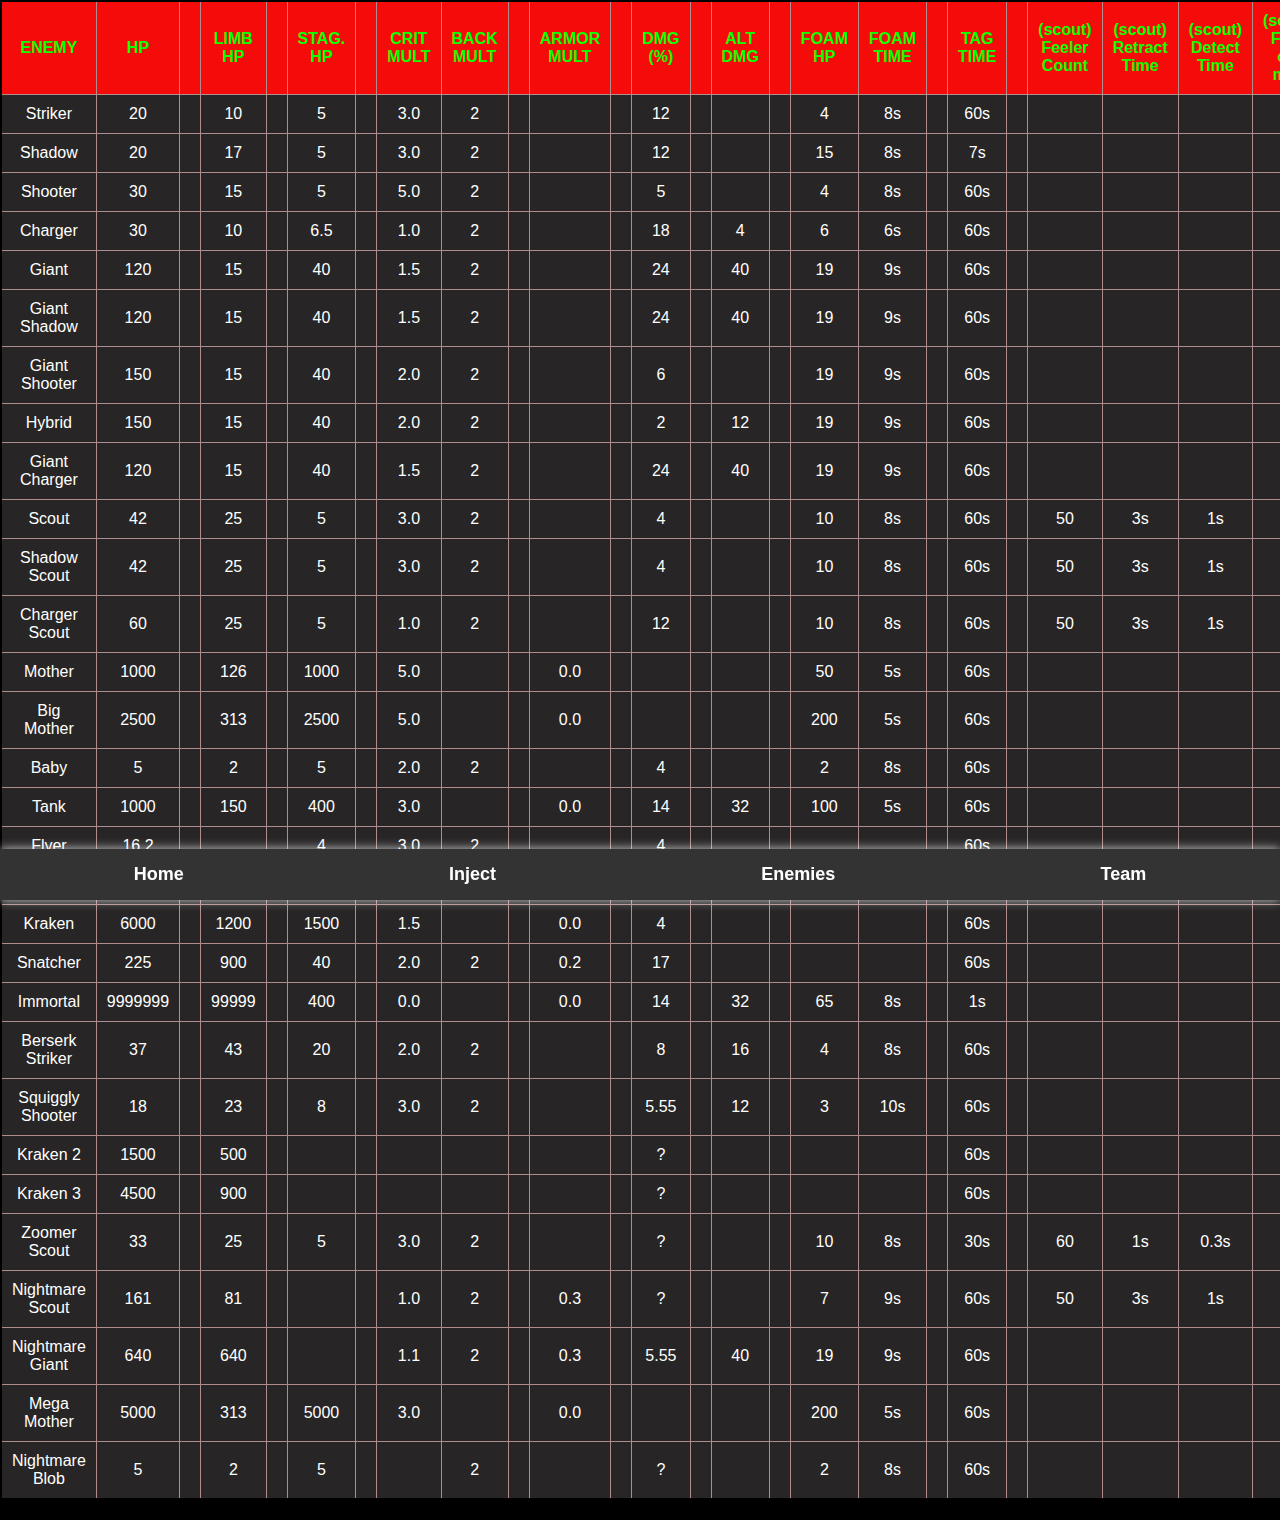
==== enemies.html @ 9d2e0167 "asi hotovo" ====
<!DOCTYPE html>
<html>
    <head>
        <meta charset="utf-8">
        <meta name="viewport" content="width=device-width,initial-scale=1.0">
        <title>ENEMIES</title>
        <link rel="stylesheet" href="/style/enemies.css">
        <link rel="stylesheet" href="/style/navBar.css">
    </head>
    <body>
        <div class="navBar">
            <ul>
                <li>
                    <a href="home.html" class="active">Home</a>
                </li>
                <li>
                    <a href="index.html">Inject</a>
                </li>
                <li>
                    <a href="enemies.html">Enemies</a>
                </li>
                <li>
                    <a href="team.html">Team</a>
                </li>
            </ul>
        </div> 
     <table><tbody><tr><th>ENEMY</th><th>HP</th><th></th><th>LIMB HP</th><th></th><th>STAG. HP</th><th></th><th>CRIT MULT</th><th>BACK MULT</th><th></th><th>ARMOR MULT</th><th></th><th>DMG (%)</th><th></th><th>ALT DMG</th><th></th><th>FOAM HP</th><th>FOAM TIME</th><th></th><th>TAG TIME</th><th></th><th>(scout) Feeler Count</th><th>(scout) Retract Time</th><th>(scout) Detect Time</th><th>(scout) Feel-out mult</th><th>proj count</th><th>attck dmg</th><th>alt dmg</th><th>hp</th><th>limb hp</th><th>stag hp</th><th>back bonus</th><th>prec mult</th><th>armor mult</th><th>glue tolerance</th><th>glue time</th><th>TentacleCount</th><th>MoveOutMulti</th><th>MoveInTime</th><th>DetectedTime</th><th>TagTime</th></tr><tr><td>Striker</td><td>20</td><td></td><td>10</td><td></td><td>5</td><td></td><td>3.0</td><td>2</td><td></td><td></td><td></td><td>12</td><td></td><td></td><td></td><td>4</td><td>8s</td><td></td><td>60s</td><td></td><td></td><td></td><td></td><td></td><td></td><td>3</td><td></td><td>20</td><td>10</td><td>5</td><td>2</td><td>3</td><td></td><td>4</td><td>8</td><td></td><td></td><td></td><td></td><td>60</td></tr><tr><td>Shadow</td><td>20</td><td></td><td>17</td><td></td><td>5</td><td></td><td>3.0</td><td>2</td><td></td><td></td><td></td><td>12</td><td></td><td></td><td></td><td>15</td><td>8s</td><td></td><td>7s</td><td></td><td></td><td></td><td></td><td></td><td></td><td>3</td><td></td><td>20</td><td>17</td><td>5</td><td>2</td><td>3</td><td></td><td>15</td><td>8</td><td></td><td></td><td></td><td></td><td>7</td></tr><tr><td>Shooter</td><td>30</td><td></td><td>15</td><td></td><td>5</td><td></td><td>5.0</td><td>2</td><td></td><td></td><td></td><td>5</td><td></td><td></td><td></td><td>4</td><td>8s</td><td></td><td>60s</td><td></td><td></td><td></td><td></td><td></td><td></td><td>1.25</td><td></td><td>30</td><td>15</td><td>5</td><td>2</td><td>5</td><td></td><td>4</td><td>8</td><td></td><td></td><td></td><td></td><td>60</td></tr><tr><td>Charger</td><td>30</td><td></td><td>10</td><td></td><td>6.5</td><td></td><td>1.0</td><td>2</td><td></td><td></td><td></td><td>18</td><td></td><td>4</td><td></td><td>6</td><td>6s</td><td></td><td>60s</td><td></td><td></td><td></td><td></td><td></td><td></td><td>4.5</td><td>1</td><td>30</td><td>10</td><td>6.5</td><td>2</td><td>1</td><td></td><td>6</td><td>6</td><td></td><td></td><td></td><td></td><td>60</td></tr><tr><td>Giant</td><td>120</td><td></td><td>15</td><td></td><td>40</td><td></td><td>1.5</td><td>2</td><td></td><td></td><td></td><td>24</td><td></td><td>40</td><td></td><td>19</td><td>9s</td><td></td><td>60s</td><td></td><td></td><td></td><td></td><td></td><td></td><td>6</td><td>10</td><td>120</td><td>15</td><td>40</td><td>2</td><td>1.5</td><td></td><td>19</td><td>9</td><td></td><td></td><td></td><td></td><td>60</td></tr><tr><td>Giant Shadow</td><td>120</td><td></td><td>15</td><td></td><td>40</td><td></td><td>1.5</td><td>2</td><td></td><td></td><td></td><td>24</td><td></td><td>40</td><td></td><td>19</td><td>9s</td><td></td><td>60s</td><td></td><td></td><td></td><td></td><td></td><td></td><td>6</td><td>10</td><td>120</td><td>15</td><td>40</td><td>2</td><td>1.5</td><td></td><td>19</td><td>9</td><td></td><td></td><td></td><td></td><td>60</td></tr><tr><td>Giant Shooter</td><td>150</td><td></td><td>15</td><td></td><td>40</td><td></td><td>2.0</td><td>2</td><td></td><td></td><td></td><td>6</td><td></td><td></td><td></td><td>19</td><td>9s</td><td></td><td>60s</td><td></td><td></td><td></td><td></td><td></td><td></td><td>1.5</td><td></td><td>150</td><td>15</td><td>40</td><td>2</td><td>2</td><td></td><td>19</td><td>9</td><td></td><td></td><td></td><td></td><td>60</td></tr><tr><td>Hybrid</td><td>150</td><td></td><td>15</td><td></td><td>40</td><td></td><td>2.0</td><td>2</td><td></td><td></td><td></td><td>2</td><td></td><td>12</td><td></td><td>19</td><td>9s</td><td></td><td>60s</td><td></td><td></td><td></td><td></td><td></td><td></td><td>0.5</td><td>3</td><td>150</td><td>15</td><td>40</td><td>2</td><td>2</td><td></td><td>19</td><td>9</td><td></td><td></td><td></td><td></td><td>60</td></tr><tr><td>Giant Charger</td><td>120</td><td></td><td>15</td><td></td><td>40</td><td></td><td>1.5</td><td>2</td><td></td><td></td><td></td><td>24</td><td></td><td>40</td><td></td><td>19</td><td>9s</td><td></td><td>60s</td><td></td><td></td><td></td><td></td><td></td><td></td><td>6</td><td>10</td><td>120</td><td>15</td><td>40</td><td>2</td><td>1.5</td><td></td><td>19</td><td>9</td><td></td><td></td><td></td><td></td><td>60</td></tr><tr><td>Scout</td><td>42</td><td></td><td>25</td><td></td><td>5</td><td></td><td>3.0</td><td>2</td><td></td><td></td><td></td><td>4</td><td></td><td></td><td></td><td>10</td><td>8s</td><td></td><td>60s</td><td></td><td>50</td><td>3s</td><td>1s</td><td>4</td><td></td><td>1</td><td></td><td>42</td><td>25</td><td>5</td><td>2</td><td>3</td><td></td><td>10</td><td>8</td><td>50</td><td>4</td><td>3</td><td>1</td><td>60</td></tr><tr><td>Shadow Scout</td><td>42</td><td></td><td>25</td><td></td><td>5</td><td></td><td>3.0</td><td>2</td><td></td><td></td><td></td><td>4</td><td></td><td></td><td></td><td>10</td><td>8s</td><td></td><td>60s</td><td></td><td>50</td><td>3s</td><td>1s</td><td>4</td><td></td><td>1</td><td></td><td>42</td><td>25</td><td>5</td><td>2</td><td>3</td><td></td><td>10</td><td>8</td><td>50</td><td>4</td><td>3</td><td>1</td><td>60</td></tr><tr><td>Charger Scout</td><td>60</td><td></td><td>25</td><td></td><td>5</td><td></td><td>1.0</td><td>2</td><td></td><td></td><td></td><td>12</td><td></td><td></td><td></td><td>10</td><td>8s</td><td></td><td>60s</td><td></td><td>50</td><td>3s</td><td>1s</td><td>4</td><td></td><td>3</td><td></td><td>60</td><td>25</td><td>5</td><td>2</td><td>1</td><td></td><td>10</td><td>8</td><td>50</td><td>4</td><td>3</td><td>1</td><td>60</td></tr><tr><td>Mother</td><td>1000</td><td></td><td>126</td><td></td><td>1000</td><td></td><td>5.0</td><td></td><td></td><td>0.0</td><td></td><td></td><td></td><td></td><td></td><td>50</td><td>5s</td><td></td><td>60s</td><td></td><td></td><td></td><td></td><td></td><td></td><td></td><td></td><td>1000</td><td>126</td><td>1000</td><td></td><td>5</td><td>0.001</td><td>50</td><td>5</td><td></td><td></td><td></td><td></td><td>60</td></tr><tr><td>Big Mother</td><td>2500</td><td></td><td>313</td><td></td><td>2500</td><td></td><td>5.0</td><td></td><td></td><td>0.0</td><td></td><td></td><td></td><td></td><td></td><td>200</td><td>5s</td><td></td><td>60s</td><td></td><td></td><td></td><td></td><td></td><td></td><td></td><td></td><td>2500</td><td>313</td><td>2500</td><td></td><td>5</td><td>0.001</td><td>200</td><td>5</td><td></td><td></td><td></td><td></td><td>60</td></tr><tr><td>Baby</td><td>5</td><td></td><td>2</td><td></td><td>5</td><td></td><td>2.0</td><td>2</td><td></td><td></td><td></td><td>4</td><td></td><td></td><td></td><td>2</td><td>8s</td><td></td><td>60s</td><td></td><td></td><td></td><td></td><td></td><td></td><td>1</td><td></td><td>5</td><td>2</td><td>5</td><td>2</td><td>2</td><td></td><td>2</td><td>8</td><td></td><td></td><td></td><td></td><td>60</td></tr><tr><td>Tank</td><td>1000</td><td></td><td>150</td><td></td><td>400</td><td></td><td>3.0</td><td></td><td></td><td>0.0</td><td></td><td>14</td><td></td><td>32</td><td></td><td>100</td><td>5s</td><td></td><td>60s</td><td></td><td></td><td></td><td></td><td></td><td></td><td>3.5</td><td>8</td><td>1000</td><td>150</td><td>400</td><td></td><td>3</td><td>0.01</td><td>100</td><td>5</td><td></td><td></td><td></td><td></td><td>60</td></tr><tr><td>Flyer</td><td>16.2</td><td></td><td></td><td></td><td>4</td><td></td><td>3.0</td><td>2</td><td></td><td></td><td></td><td>4</td><td></td><td></td><td></td><td></td><td></td><td></td><td>60s</td><td></td><td></td><td></td><td></td><td></td><td></td><td>1</td><td></td><td>16.2</td><td></td><td>4</td><td>2</td><td>3</td><td></td><td></td><td></td><td></td><td></td><td></td><td></td><td>60</td></tr><tr><td>Big Flyer</td><td>150</td><td></td><td></td><td></td><td>150</td><td></td><td>3.0</td><td></td><td></td><td>0.0</td><td></td><td>4</td><td></td><td></td><td></td><td></td><td></td><td></td><td>60s</td><td></td><td></td><td></td><td></td><td></td><td></td><td>1</td><td></td><td>150</td><td></td><td>150</td><td></td><td>3</td><td>0.0001</td><td></td><td></td><td></td><td></td><td></td><td></td><td>60</td></tr><tr><td>Kraken</td><td>6000</td><td></td><td>1200</td><td></td><td>1500</td><td></td><td>1.5</td><td></td><td></td><td>0.0</td><td></td><td>4</td><td></td><td></td><td></td><td></td><td></td><td></td><td>60s</td><td></td><td></td><td></td><td></td><td></td><td></td><td>1</td><td></td><td>6000</td><td>1200</td><td>1500</td><td></td><td>1.5</td><td>0.001</td><td></td><td></td><td></td><td></td><td></td><td></td><td>60</td></tr><tr><td>Snatcher</td><td>225</td><td></td><td>900</td><td></td><td>40</td><td></td><td>2.0</td><td>2</td><td></td><td>0.2</td><td></td><td>17</td><td></td><td></td><td></td><td></td><td></td><td></td><td>60s</td><td></td><td></td><td></td><td></td><td></td><td></td><td></td><td></td><td>225</td><td>900</td><td>40</td><td>2</td><td>2</td><td>0.2</td><td></td><td></td><td></td><td></td><td></td><td></td><td>60</td></tr><tr><td>Immortal</td><td>9999999</td><td></td><td>99999</td><td></td><td>400</td><td></td><td>0.0</td><td></td><td></td><td>0.0</td><td></td><td>14</td><td></td><td>32</td><td></td><td>65</td><td>8s</td><td></td><td>1s</td><td></td><td></td><td></td><td></td><td></td><td></td><td>3.5</td><td>8</td><td>9999999</td><td>99999</td><td>400</td><td></td><td>0.01</td><td>0.01</td><td>65</td><td>8</td><td></td><td></td><td></td><td></td><td>1</td></tr><tr><td>Berserk Striker</td><td>37</td><td></td><td>43</td><td></td><td>20</td><td></td><td>2.0</td><td>2</td><td></td><td></td><td></td><td>8</td><td></td><td>16</td><td></td><td>4</td><td>8s</td><td></td><td>60s</td><td></td><td></td><td></td><td></td><td></td><td></td><td>2</td><td>4</td><td>37</td><td>43</td><td>20</td><td>2</td><td>2</td><td></td><td>4</td><td>8</td><td></td><td></td><td></td><td></td><td>60</td></tr><tr><td>Squiggly Shooter</td><td>18</td><td></td><td>23</td><td></td><td>8</td><td></td><td>3.0</td><td>2</td><td></td><td></td><td></td><td>5.55</td><td></td><td>12</td><td></td><td>3</td><td>10s</td><td></td><td>60s</td><td></td><td></td><td></td><td></td><td></td><td></td><td>1.3875</td><td>3</td><td>18</td><td>23</td><td>8</td><td>2</td><td>3</td><td></td><td>3</td><td>10</td><td></td><td></td><td></td><td></td><td>60</td></tr><tr><td>Kraken 2</td><td>1500</td><td></td><td>500</td><td></td><td></td><td></td><td></td><td></td><td></td><td></td><td></td><td>?</td><td></td><td></td><td></td><td></td><td></td><td></td><td>60s</td><td></td><td></td><td></td><td></td><td></td><td></td><td></td><td></td><td>1500</td><td>500</td><td></td><td></td><td></td><td></td><td></td><td></td><td></td><td></td><td></td><td></td><td>60</td></tr><tr><td>Kraken 3</td><td>4500</td><td></td><td>900</td><td></td><td></td><td></td><td></td><td></td><td></td><td></td><td></td><td>?</td><td></td><td></td><td></td><td></td><td></td><td></td><td>60s</td><td></td><td></td><td></td><td></td><td></td><td></td><td></td><td></td><td>4500</td><td>900</td><td></td><td></td><td></td><td></td><td></td><td></td><td></td><td></td><td></td><td></td><td>60</td></tr><tr><td>Zoomer Scout</td><td>33</td><td></td><td>25</td><td></td><td>5</td><td></td><td>3.0</td><td>2</td><td></td><td></td><td></td><td>?</td><td></td><td></td><td></td><td>10</td><td>8s</td><td></td><td>30s</td><td></td><td>60</td><td>1s</td><td>0.3s</td><td>6</td><td></td><td></td><td></td><td>33</td><td>25</td><td>5</td><td>2</td><td>3</td><td></td><td>10</td><td>8</td><td>60</td><td>6</td><td>1</td><td>0.3</td><td>30</td></tr><tr><td>Nightmare Scout</td><td>161</td><td></td><td>81</td><td></td><td></td><td></td><td>1.0</td><td>2</td><td></td><td>0.3</td><td></td><td>?</td><td></td><td></td><td></td><td>7</td><td>9s</td><td></td><td>60s</td><td></td><td>50</td><td>3s</td><td>1s</td><td>4</td><td></td><td></td><td></td><td>161</td><td>81</td><td></td><td>2</td><td>1</td><td>0.3</td><td>7</td><td>9</td><td>50</td><td>4</td><td>3</td><td>1</td><td>60</td></tr><tr><td>Nightmare Giant</td><td>640</td><td></td><td>640</td><td></td><td></td><td></td><td>1.1</td><td>2</td><td></td><td>0.3</td><td></td><td>5.55</td><td></td><td>40</td><td></td><td>19</td><td>9s</td><td></td><td>60s</td><td></td><td></td><td></td><td></td><td></td><td></td><td>1.3875</td><td>10</td><td>640</td><td>640</td><td></td><td>2</td><td>1.1</td><td>0.3</td><td>19</td><td>9</td><td></td><td></td><td></td><td></td><td>60</td></tr><tr><td>Mega Mother</td><td>5000</td><td></td><td>313</td><td></td><td>5000</td><td></td><td>3.0</td><td></td><td></td><td>0.0</td><td></td><td></td><td></td><td></td><td></td><td>200</td><td>5s</td><td></td><td>60s</td><td></td><td></td><td></td><td></td><td></td><td></td><td></td><td></td><td>5000</td><td>313</td><td>5000</td><td></td><td>3</td><td>0.001</td><td>200</td><td>5</td><td></td><td></td><td></td><td></td><td>60</td></tr><tr><td>Nightmare Blob</td><td>5</td><td></td><td>2</td><td></td><td>5</td><td></td><td></td><td>2</td><td></td><td></td><td></td><td>?</td><td></td><td></td><td></td><td>2</td><td>8s</td><td></td><td>60s</td><td></td><td></td><td></td><td></td><td></td><td></td><td></td><td></td><td>5</td><td>2</td><td>5</td><td>2</td><td></td><td></td><td>2</td><td>8</td><td></td><td></td><td></td><td></td><td>60</td></tr></tbody></table>
    </body>
</html>
---- style/enemies.css ----
body {
    background-color: #000000;
    color: #ffffff;
    font-family: Arial, sans-serif;
}

table {
    width: 100%;
    border-collapse: collapse;
    margin-bottom: 20px;
    border: 2px solid #000000;
}

th, td {
    border: 1px solid #b18c8c;
    padding: 10px;
    text-align: center;
}

th {
    background-color: #f60b0b;
    color: #0dff00;
}

td {
    background-color: #272525;
}
---- style/navBar.css ----
body {
    margin: 0;
    font-family: 'Arial', sans-serif;
}

.navBar {
    position: fixed;
    bottom: 0;
    width: 100%;
    background-color: #333;
    box-shadow: 0 0 10px rgba(255, 255, 255, 0.8);
    z-index: 1000;
}

ul {
    list-style-type: none;
    display: flex;
    justify-content: space-around;
    align-items: center;
    padding: 15px 1px;
    margin: 0;
}

li {
    padding: 0px 8px;
}

a {
    text-decoration: none;
    color: #fff;
    font-weight: bold;
    font-size: 18px;
    transition: color 0.3s ease-in-out;
}

a:hover {
    color: #00ff08;
    border-bottom: 2px solid #00ff08;
}

.submenu {
    position: relative;
}

.submenu ul {
    display: none;
    position: absolute;
    top: 100%;
    left: 0;
    background-color: #333;
    box-shadow: 0 2px 5px rgba(0, 0, 0, 0.3);
    padding: 10px 0;
    z-index: 1001;
}

.submenu:hover ul {
    display: block;
}

.submenu li {
    padding: 8px;
}

.submenu a {
    font-size: 14px;
}

.submenu a:hover {
    color: #00ff08;
}

@media (max-width: 768px) {
    ul {
        flex-direction: column;
        align-items: center;
    }

    li {
        padding: 8px 0;
    }

    .submenu ul {
        position: static;
        box-shadow: none;
        border-radius: 0;
        display: block;
    }
}
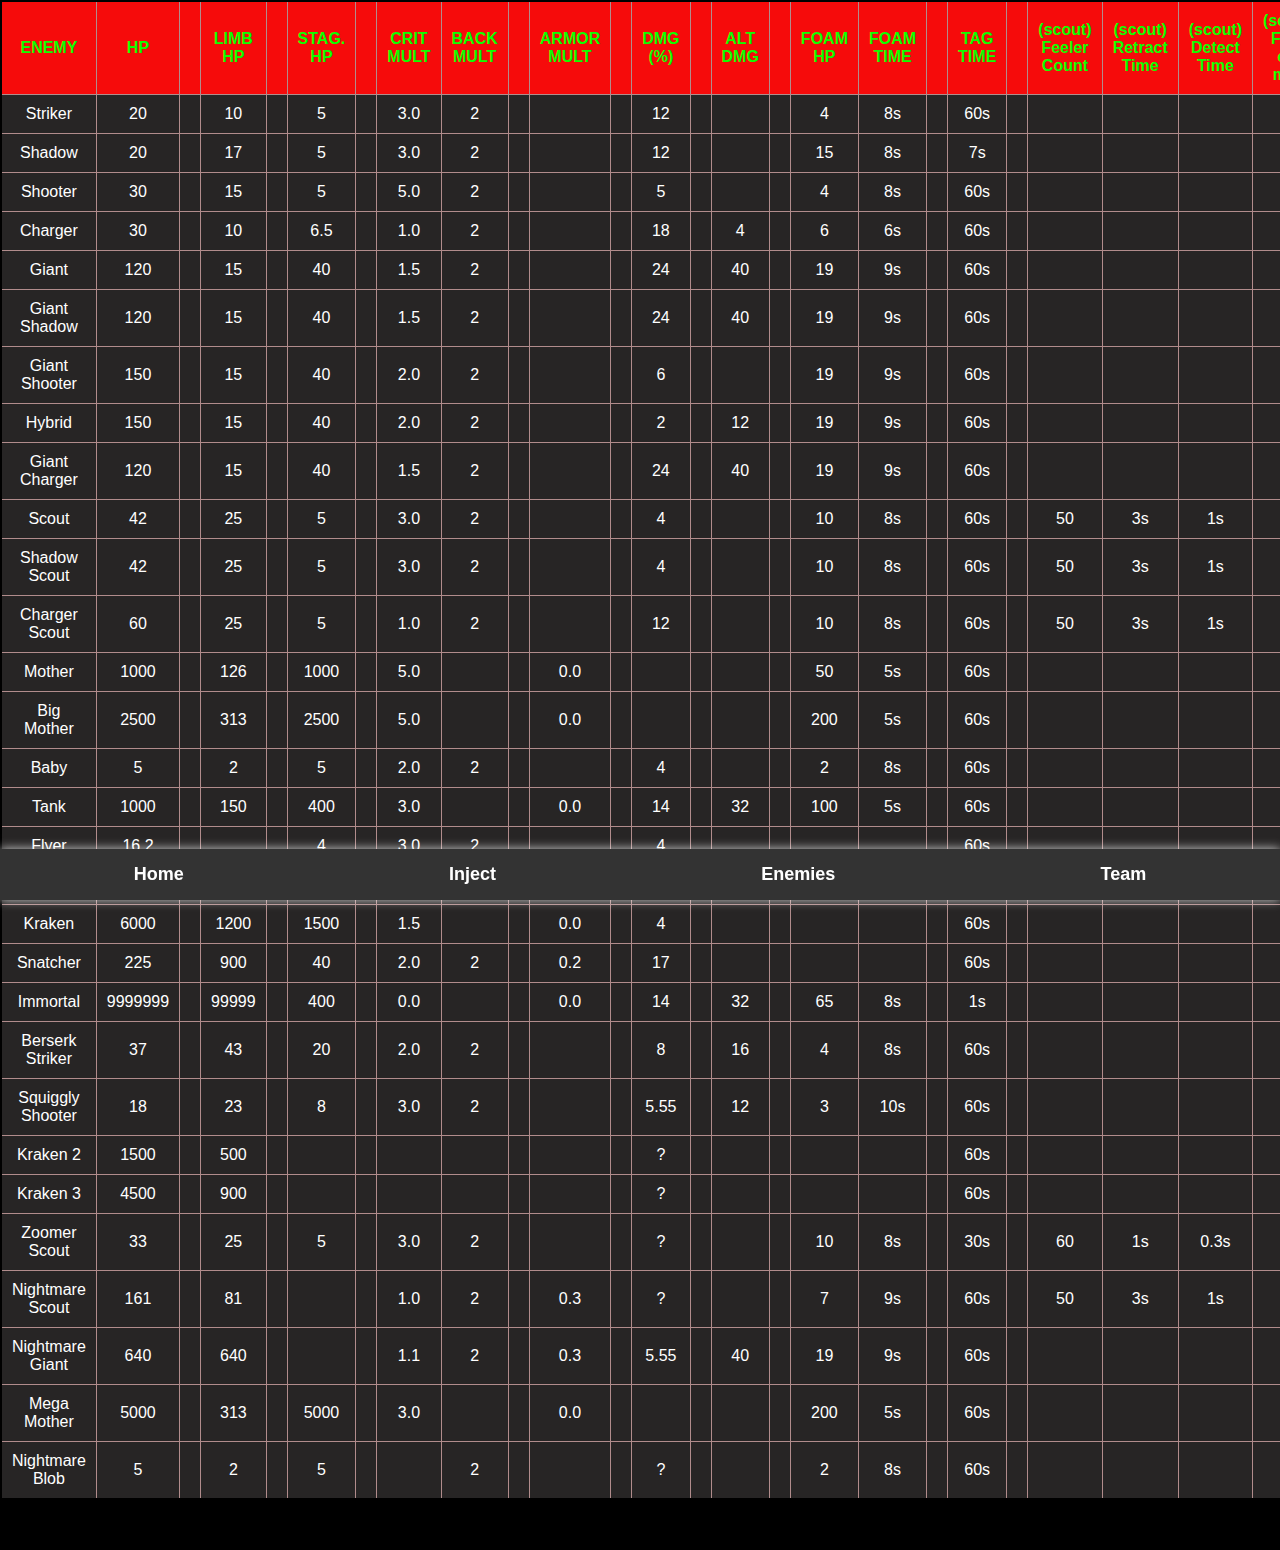
==== commit a0d49838: "male upravy" ====
--- a/enemies.html
+++ b/enemies.html
@@ -1,5 +1,5 @@
 <!DOCTYPE html>
-<html>
+<html lang="en">
     <head>
         <meta charset="utf-8">
         <meta name="viewport" content="width=device-width,initial-scale=1.0">
--- a/style/enemies.css
+++ b/style/enemies.css
@@ -9,6 +9,7 @@
     border-collapse: collapse;
     margin-bottom: 20px;
     border: 2px solid #000000;
+    margin-bottom: 50px;
 }
 
 th, td {
